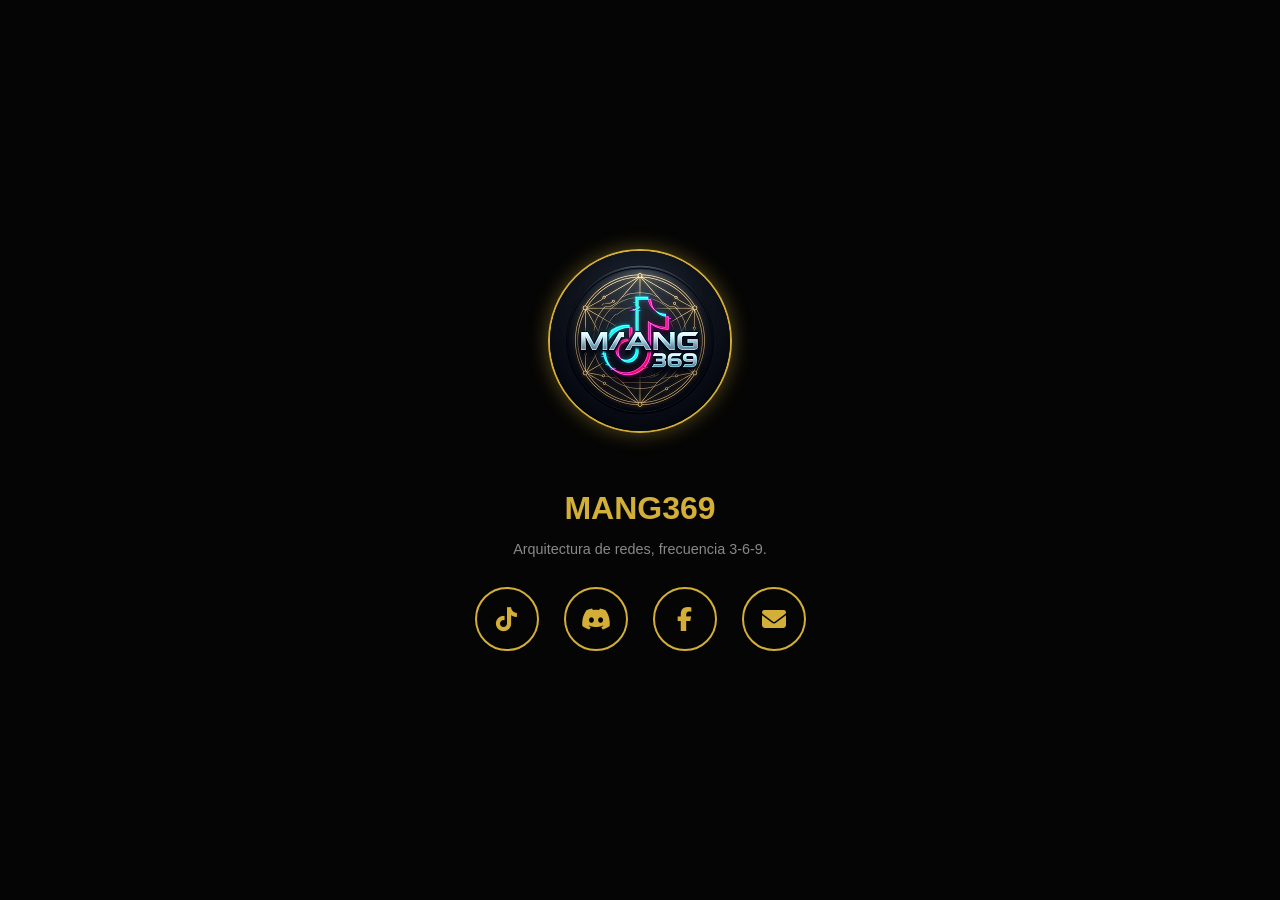
==== index.html @ 3beb5b3a "Add files via upload" ====
<!DOCTYPE html>
<html lang="es">
<head>
    <meta charset="UTF-8">
    <meta name="viewport" content="width=device-width, initial-scale=1.0">
    <title>MANG369 | Official Nexus</title>
    <!-- Importamos los iconos -->
    <link rel="stylesheet" href="https://cdnjs.cloudflare.com/ajax/libs/font-awesome/6.4.0/css/all.min.css">
    <link rel="stylesheet" href="style.css">
</head>
<body>
    <main class="container">
        <!-- Logo -->
        <img src="logo.png" alt="MANG369 Logo" class="main-logo">

        <!-- Descripción -->
        <div class="bio">
            <h1>MANG369</h1>
            <p>Arquitectura de redes, frecuencia 3-6-9.</p>
        </div>

        <!-- Sección de Iconos -->
        <div class="social-container">
            <a href="https://www.tiktok.com/@mang.369" class="icon-btn" target="_blank" title="TikTok"><i class="fab fa-tiktok"></i></a>
            <a href="https://discord.gg/jdjqz5gfH" class="icon-btn" target="_blank" title="Discord"><i class="fab fa-discord"></i></a>
            <a href="https://www.facebook.com/share/1DJVZKnWwo/" class="icon-btn" target="_blank" title="Facebook"><i class="fab fa-facebook-f"></i></a>
            <a href="mailto:nievesgarciamarcoantonio@gmail.com" class="icon-btn" title="Email"><i class="fas fa-envelope"></i></a>
        </div>
    </main>
</body>
</html>
---- style.css ----
:root {
    --gold: #d4af37;
    --dark: #050505;
}

body {
    background-color: var(--dark);
    color: #fff;
    font-family: 'Segoe UI', sans-serif;
    margin: 0;
    display: flex;
    justify-content: center;
    align-items: center;
    min-height: 100vh;
}

.container { text-align: center; }

.main-logo {
    width: 180px;
    height: 180px;
    border-radius: 50%;
    border: 2px solid var(--gold);
    box-shadow: 0 0 20px rgba(212, 175, 55, 0.4);
    margin-bottom: 2rem;
}

.bio h1 { color: var(--gold); margin-bottom: 5px; }
.bio p { color: #888; margin-bottom: 30px; font-size: 0.9rem; }

/* Contenedor de iconos */
.social-container {
    display: flex;
    justify-content: center;
    gap: 25px; /* Espacio entre iconos */
    margin-top: 20px;
}

.icon-btn {
    width: 60px;
    height: 60px;
    border: 2px solid var(--gold);
    border-radius: 50%;
    display: flex;
    justify-content: center;
    align-items: center;
    color: var(--gold);
    font-size: 1.5rem;
    text-decoration: none;
    transition: all 0.4s cubic-bezier(0.175, 0.885, 0.32, 1.275);
}

/* Efecto Hover (al pasar el mouse) */
.icon-btn:hover {
    background: var(--gold);
    color: var(--dark);
    transform: scale(1.2); /* Crece un 20% */
    box-shadow: 0 0 25px var(--gold); /* Efecto brillo neón */
}
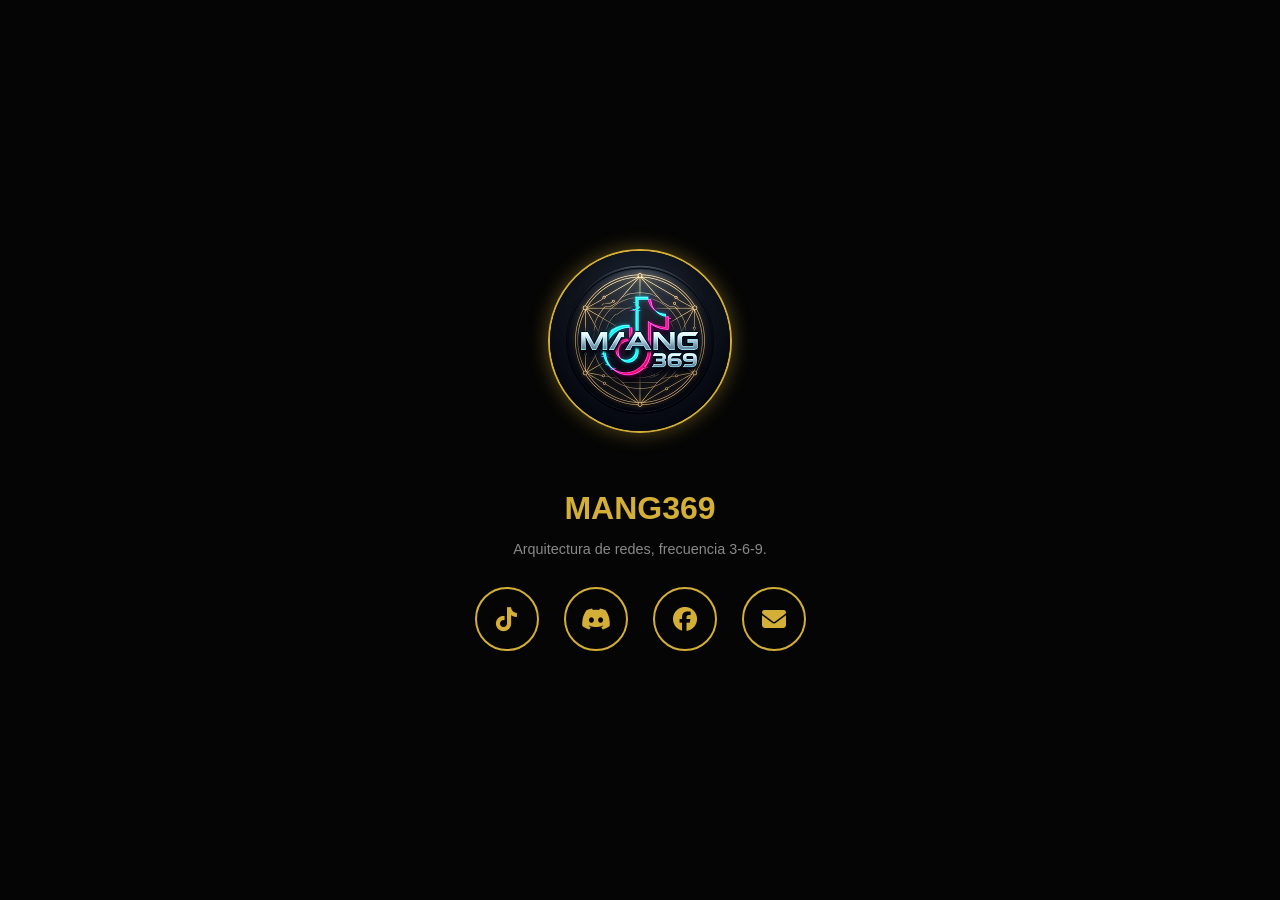
==== commit 37d7165a: "Actualizar index.html" ====
--- a/index.html
+++ b/index.html
@@ -4,7 +4,24 @@
     <meta charset="UTF-8">
     <meta name="viewport" content="width=device-width, initial-scale=1.0">
     <title>MANG369 | Official Nexus</title>
-    <!-- Importamos los iconos -->
+
+    <!-- Meta Tags SEO y Open Graph (Previsualización en redes) -->
+    <meta name="title" content="MANG369 | Official Nexus">
+    <meta name="description" content="Arquitectura de redes, frecuencia 3-6-9. Conéctate a TikTok, Discord y Facebook.">
+
+    <meta property="og:type" content="website">
+    <meta property="og:url" content="https://mang369.github.io/tiktokMANG369/">
+    <meta property="og:title" content="MANG369 | Official Nexus">
+    <meta property="og:description" content="Arquitectura de redes, frecuencia 3-6-9. Conéctate a TikTok, Discord y Facebook.">
+    <meta property="og:image" content="https://mang369.github.io/tiktokMANG369/logo.png">
+
+    <meta name="twitter:card" content="summary_large_image">
+    <meta name="twitter:url" content="https://mang369.github.io/tiktokMANG369/">
+    <meta name="twitter:title" content="MANG369 | Official Nexus">
+    <meta name="twitter:description" content="Arquitectura de redes, frecuencia 3-6-9. Conéctate a TikTok, Discord y Facebook.">
+    <meta name="twitter:image" content="https://mang369.github.io/tiktokMANG369/logo.png">
+
+    <!-- Importamos los iconos y hoja de estilo local -->
     <link rel="stylesheet" href="https://cdnjs.cloudflare.com/ajax/libs/font-awesome/6.4.0/css/all.min.css">
     <link rel="stylesheet" href="style.css">
 </head>
@@ -23,9 +40,9 @@
         <div class="social-container">
             <a href="https://www.tiktok.com/@mang.369" class="icon-btn" target="_blank" title="TikTok"><i class="fab fa-tiktok"></i></a>
             <a href="https://discord.gg/jdjqz5gfH" class="icon-btn" target="_blank" title="Discord"><i class="fab fa-discord"></i></a>
-            <a href="https://www.facebook.com/share/1DJVZKnWwo/" class="icon-btn" target="_blank" title="Facebook"><i class="fab fa-facebook-f"></i></a>
+            <a href="https://www.facebook.com/share/1DJVZKnWwo/" class="icon-btn" target="_blank" title="Facebook"><i class="fab fa-facebook"></i></a>
             <a href="mailto:nievesgarciamarcoantonio@gmail.com" class="icon-btn" title="Email"><i class="fas fa-envelope"></i></a>
         </div>
     </main>
 </body>
-</html>+</html>
